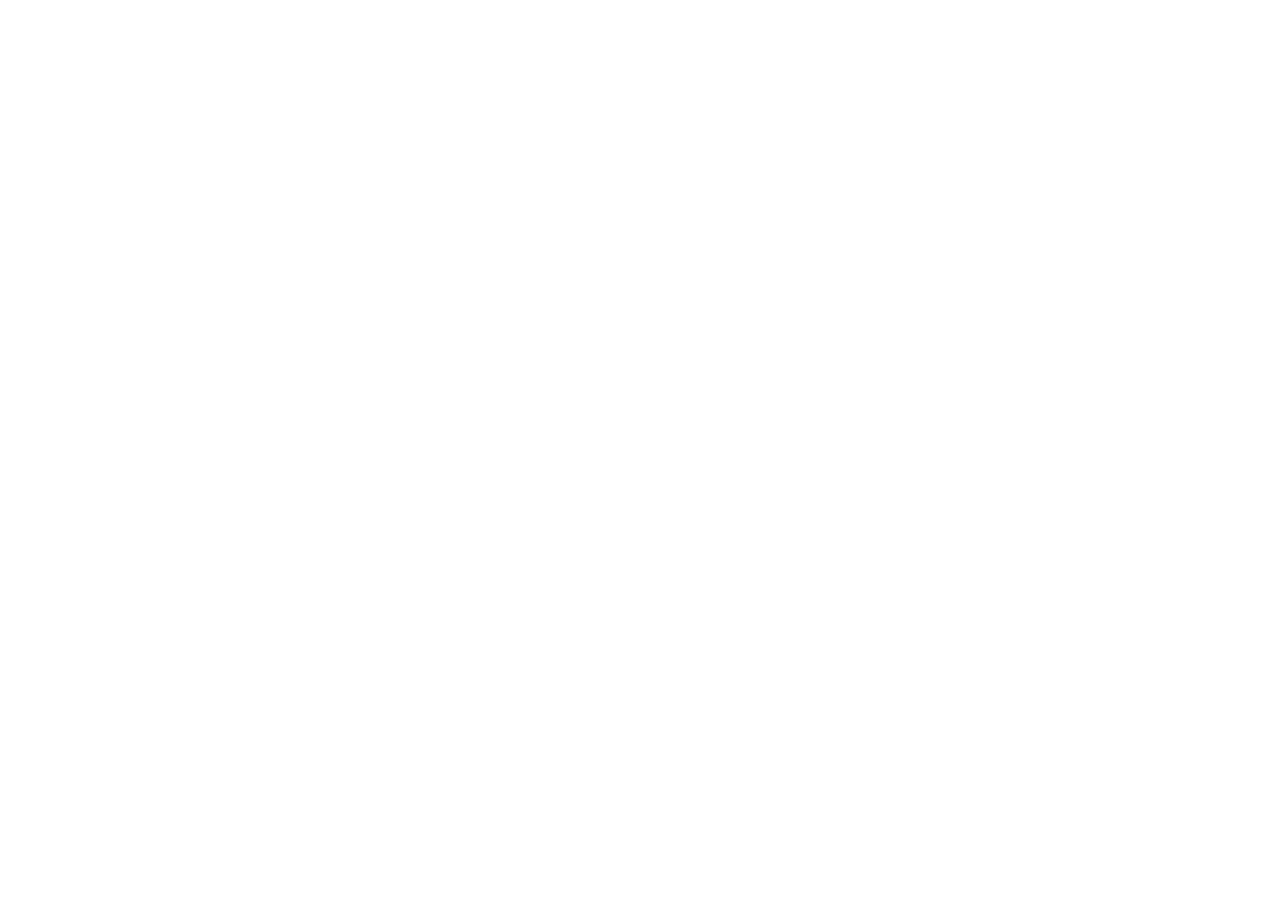
==== 03-lection1/01-button/index.html @ 59d27074 "Added task Кнопка" ====
<!DOCTYPE html>
<!-- Страница с кнопкой -->
<html lang="ru">
    <head>
        <link rel="stylesheet" href="../../assets/css/main.css">
        <link rel="stylesheet" href="./button.css">
    </head>
    <body>

    </body>
</html>
---- assets/css/main.css ----
@import '../fonts/fonts.css';

:root {
    --white: #ffffff;
    --black: #212429;
    --pink: #F784AD;
    --purple: #7048E8;
    --blue: #374FC7;
    --red: #F03D3E;
    --grey-1: #F8F9FA;
    --grey-2: #DDE2E5;
    --grey-3: #ACB5BD;
    --grey-4: #495057;

    --error: var(--red);
    --success: var(--blue);

    --primary: var(--blue);
    --secondary: var(--purple);
}

* {
    font-family: 'Roboto', sans-serif;
}
---- 03-lection1/01-button/button.css ----
/* Стилизация кнопки */
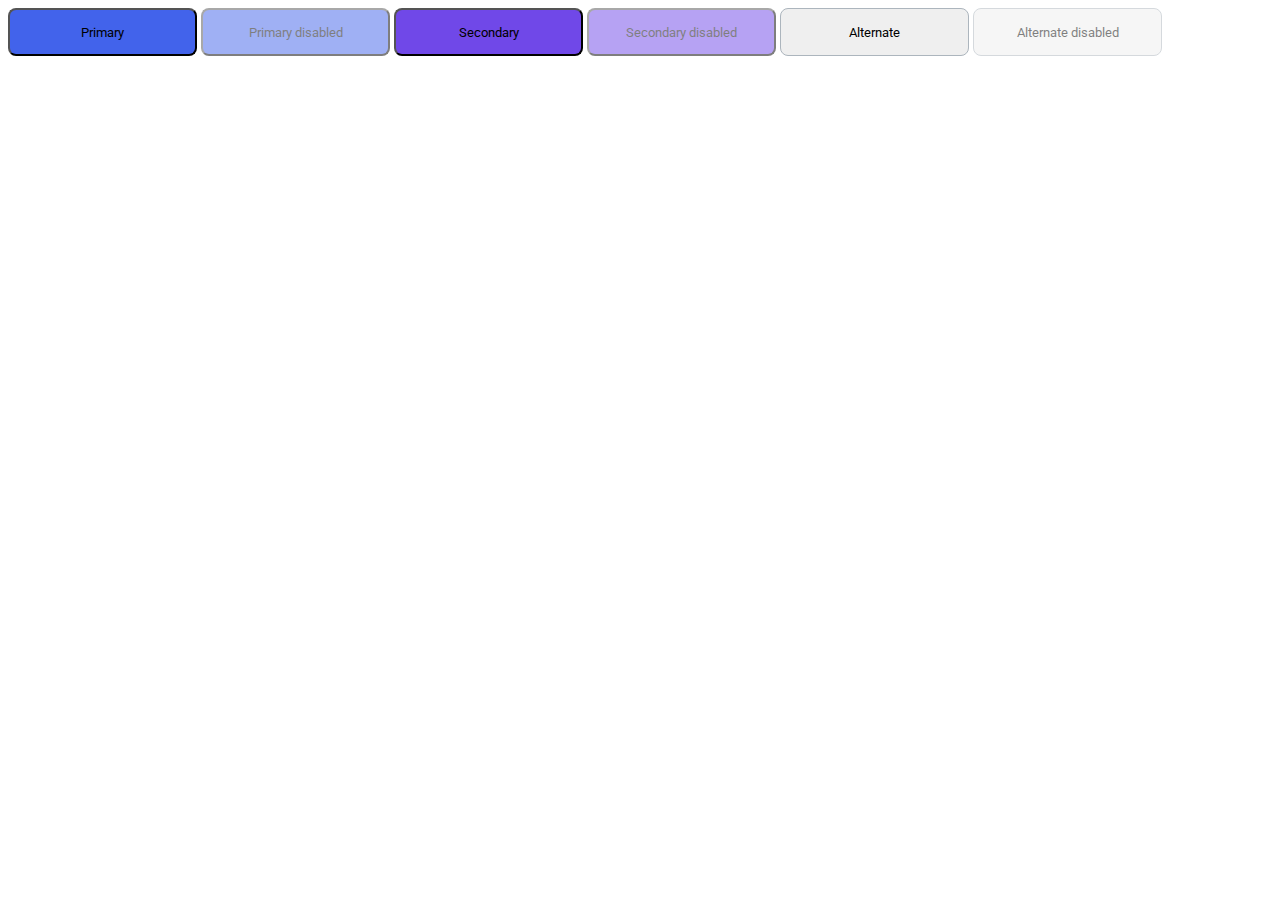
==== commit 721940fa: "Добавлены решения по лекции 1 и 2" ====
--- a/03-lection1/01-button/index.html
+++ b/03-lection1/01-button/index.html
@@ -6,6 +6,11 @@
         <link rel="stylesheet" href="./button.css">
     </head>
     <body>
-
+        <button class="button button__primary">Primary</button>
+        <button class="button button__primary button__disabled">Primary disabled</button>
+        <button class="button button__secondary">Secondary</button>
+        <button class="button button__secondary button__disabled ">Secondary disabled</button>
+        <button class="button button__alternate">Alternate</button>
+        <button class="button button__alternate button__disabled">Alternate disabled</button>
     </body>
 </html>
--- a/03-lection1/01-button/button.css
+++ b/03-lection1/01-button/button.css
@@ -1 +1,39 @@
 /* Стилизация кнопки */
+.button {
+    width: 189px;
+    height: 48px;
+    border-radius: 8px;
+}
+
+.button__primary {
+    background: #4263EB;
+    cursor: pointer;
+}
+
+.button__primary:hover {
+    background: #2342C0;
+}
+
+.button__secondary{
+    background: #7048E8;
+    cursor: pointer;
+}
+
+.button__secondary:hover  {
+    background: #5028C6;
+}
+
+.button__alternate {
+    border: 1px solid #ACB5BD;
+    cursor: pointer;
+}
+
+.button__alternate:hover {
+    border: 1px solid #212429;
+}
+
+.button__disabled {
+    cursor: not-allowed;
+    pointer-events: none;
+    opacity: 50%;
+}